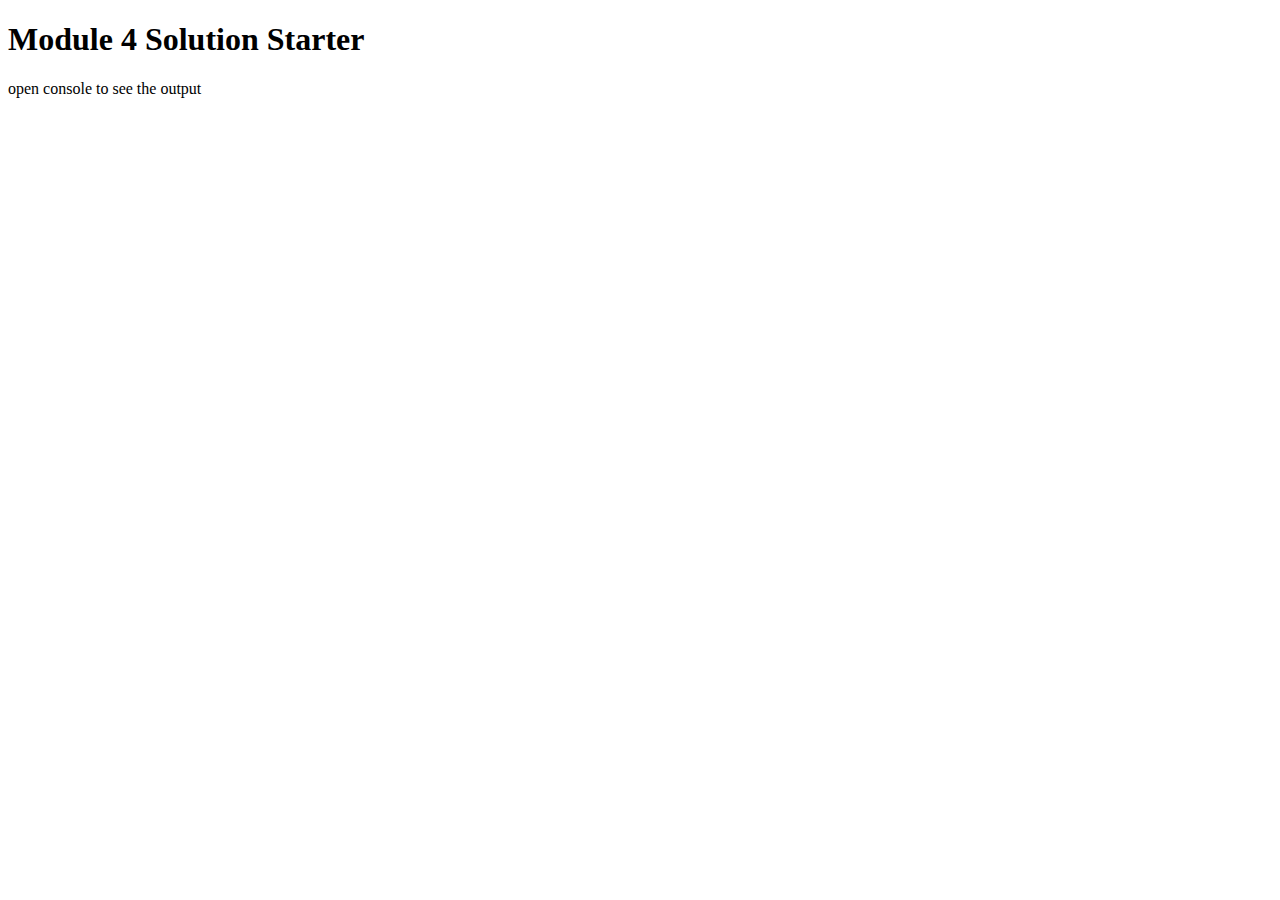
==== Module 4/index.html @ fc65292f "Add files via upload" ====
<!DOCTYPE html>
<html>
    <head>
    <meta charset="utf-8">
        <title>Module 4 Solution Starter</title>
        <script src="Hello.js"></script>
        <script src="goodby.js"></script>
        <script src="script.js"></script>
</head>
<body>
    <h1>Module 4 Solution Starter</h1>
    <p>open console to see the output</p>
</body>
</html>
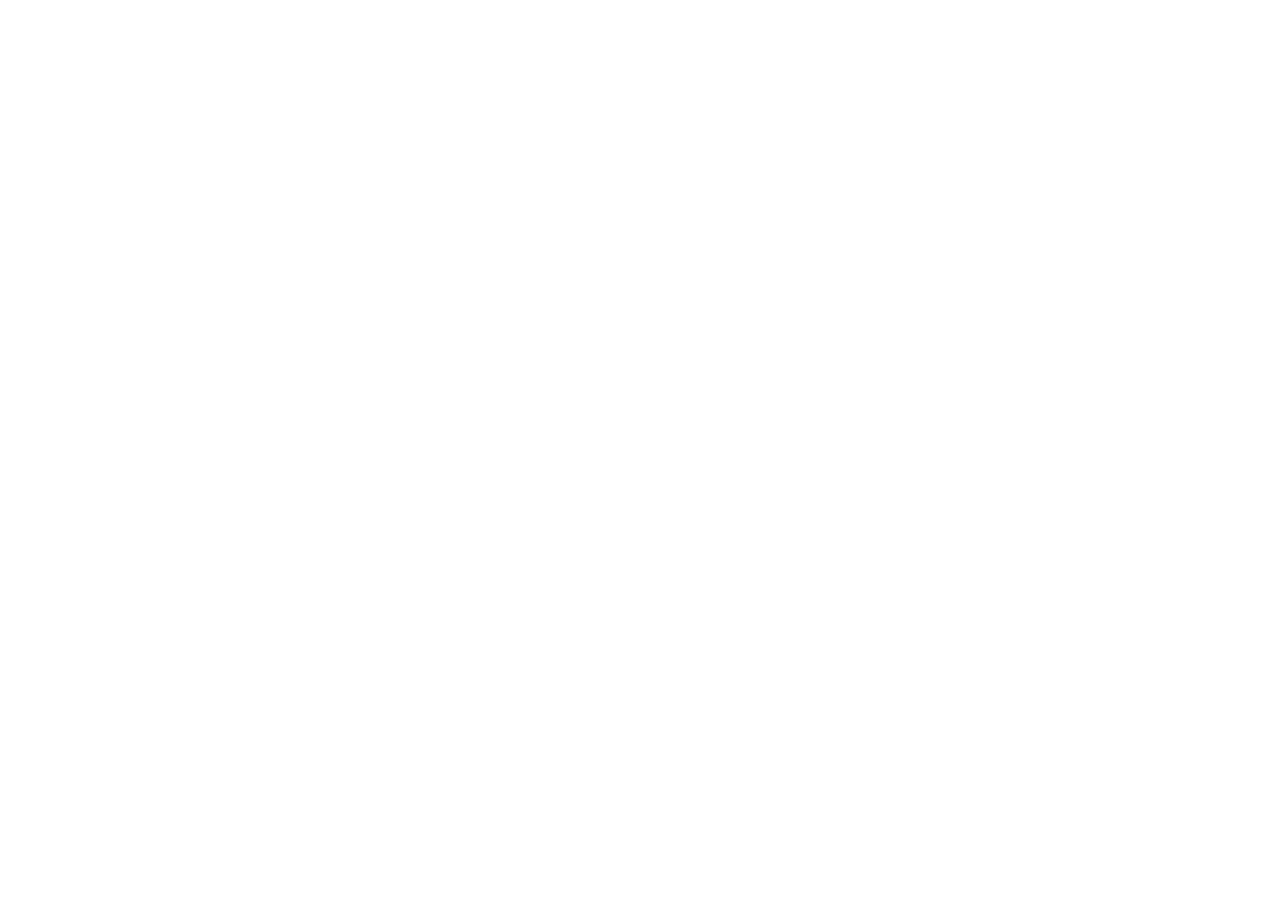
==== commit e5d6a918: "mod 4" ====
--- a/Module 4/index.html
+++ b/Module 4/index.html
@@ -1,16 +1,11 @@
-<!DOCTYPE html>
-<html>
-    <head>
-    <meta charset="utf-8">
-        <title>Module 4 Solution Starter</title>
-        <script src="Hello.js"></script>
-        <script src="goodby.js"></script>
-        <script src="script.js"></script>
-</head>
-<body>
-    <h1>Module 4 Solution Starter</h1>
-    <p>open console to see the output</p>
-</body>
-</html>
-
-
+<!DOCTYPE html>
+<html lang="en">
+<head>
+  <meta charset="UTF-8">
+  <meta name="viewport" content="width=device-width, initial-scale=1.0">
+  <title>Module 4 Assignment</title>
+</head>
+<body>
+  <script src="script.js"></script>
+</body>
+</html>